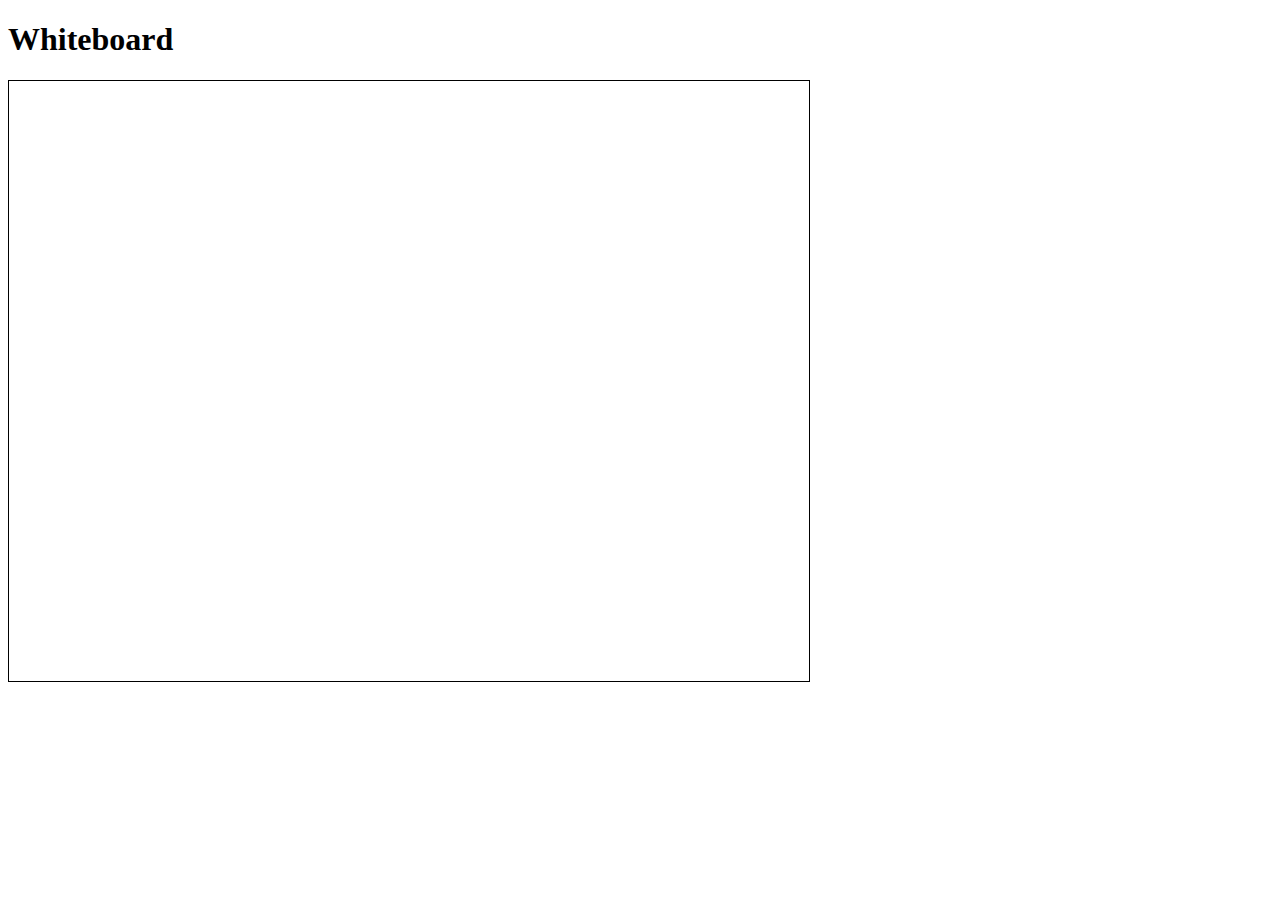
==== static/whiteboard.html @ 65f7a16d "initial commit" ====
<!DOCTYPE html>
<html lang="en">
<head>
    <meta charset="UTF-8">
    <meta name="viewport" content="width=device-width, initial-scale=1.0">
    <title>Whiteboard</title>
    <style>
        canvas {
            border: 1px solid black;
        }
    </style>
</head>
<body>
    <h1>Whiteboard</h1>
    <canvas id="whiteboard" width="800" height="600"></canvas>
    <!-- Harici JavaScript dosyasını bağlama -->
    <script src="script.js"></script>
</body>
</html>
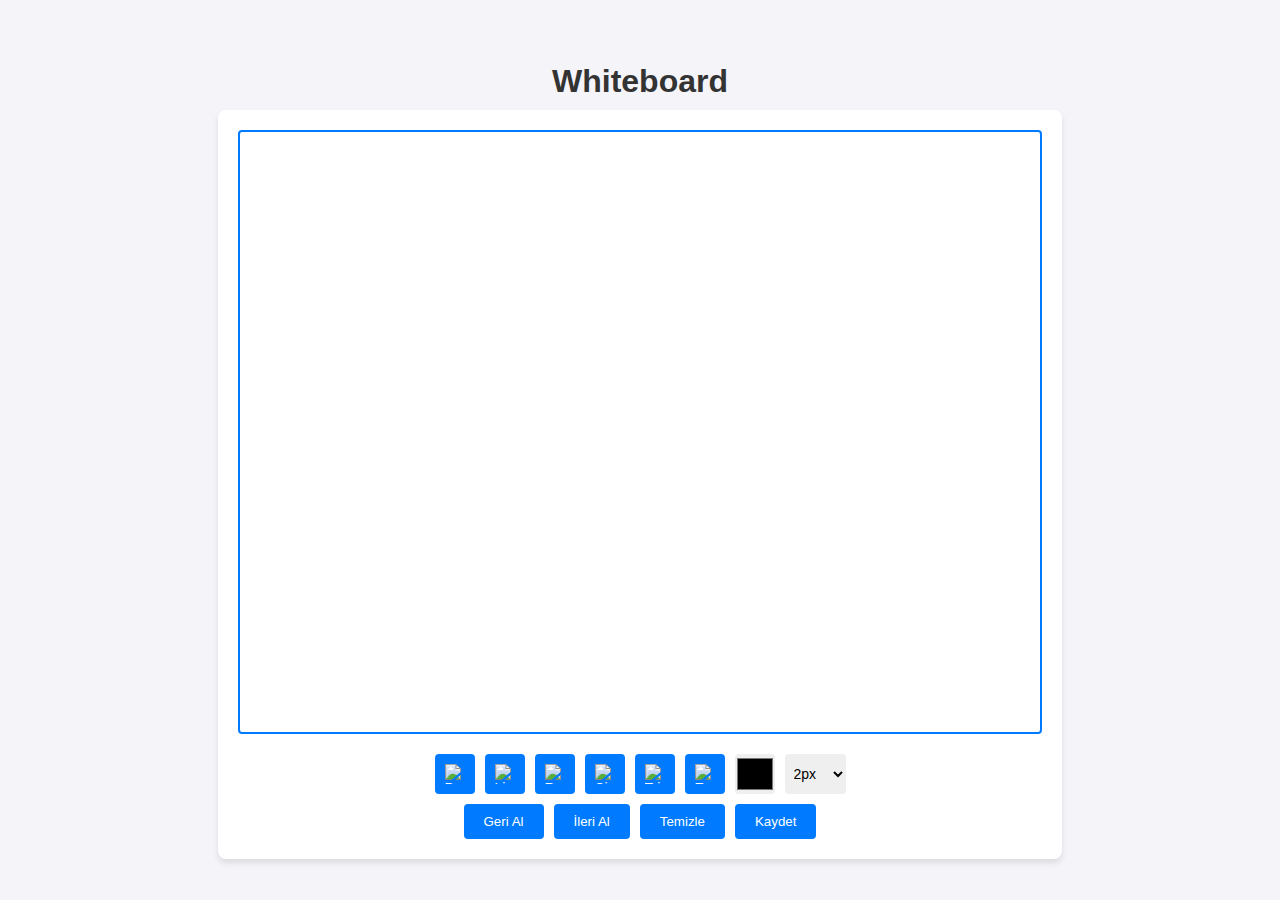
==== commit 43207b45: "deniz" ====
--- a/static/whiteboard.html
+++ b/static/whiteboard.html
@@ -5,15 +5,326 @@
     <meta name="viewport" content="width=device-width, initial-scale=1.0">
     <title>Whiteboard</title>
     <style>
+        body {
+            font-family: Arial, sans-serif;
+            background-color: #f4f4f9;
+            margin: 0;
+            padding: 0;
+            display: flex;
+            flex-direction: column;
+            align-items: center;
+            justify-content: center;
+            height: 100vh;
+        }
+
+        h1 {
+            color: #333;
+            margin-bottom: 10px;
+        }
+
+        .canvas-container {
+            display: flex;
+            flex-direction: column;
+            align-items: center;
+            background-color: #ffffff;
+            border-radius: 8px;
+            box-shadow: 0 4px 6px rgba(0, 0, 0, 0.1);
+            padding: 20px;
+        }
+
         canvas {
-            border: 1px solid black;
+            border: 2px solid #007bff;
+            border-radius: 4px;
+        }
+
+        .controls {
+            margin-top: 20px;
+            display: flex;
+            flex-wrap: wrap;
+            gap: 10px;
+            justify-content: center;
+        }
+
+        .controls button, .controls input, .controls select {
+            padding: 10px;
+            font-size: 14px;
+            border: none;
+            border-radius: 4px;
+            cursor: pointer;
+        }
+
+        .controls button {
+            background-color: #007bff;
+            color: white;
+            width: 40px;
+            height: 40px;
+            display: flex;
+            align-items: center;
+            justify-content: center;
+        }
+
+        .controls button img {
+            width: 20px;
+            height: 20px;
+        }
+
+        .controls button:hover {
+            background-color: #0056b3;
+        }
+
+        .controls input[type="color"] {
+            width: 40px;
+            height: 40px;
+            padding: 0;
+            border: none;
+        }
+
+        .controls select {
+            font-size: 14px;
+            padding: 5px;
+        }
+
+        .text-controls {
+            display: flex;
+            gap: 10px;
+            margin-top: 10px;
+        }
+
+        .text-controls button {
+            padding: 10px 20px;
+            background-color: #007bff;
+            color: white;
+            border: none;
+            border-radius: 4px;
+            cursor: pointer;
+        }
+
+        .text-controls button:hover {
+            background-color: #0056b3;
         }
     </style>
 </head>
 <body>
     <h1>Whiteboard</h1>
-    <canvas id="whiteboard" width="800" height="600"></canvas>
-    <!-- Harici JavaScript dosyasını bağlama -->
-    <script src="script.js"></script>
+    <div class="canvas-container">
+        <canvas id="whiteboard" width="800" height="600"></canvas>
+        <div class="controls">
+            <button onclick="setMode('draw')">
+                <img src="/static/icons/pencil.png" alt="Draw">
+            </button>
+            <button onclick="setMode('line')">
+                <img src="/static/icons/line.png" alt="Line">
+            </button>
+            <button onclick="setMode('rectangle')">
+                <img src="/static/icons/rectangle.png" alt="Rectangle">
+            </button>
+            <button onclick="setMode('circle')">
+                <img src="/static/icons/circle.png" alt="Circle">
+            </button>
+            <button onclick="setMode('triangle')">
+                <img src="/static/icons/triangle.png" alt="Triangle">
+            </button>
+            <button onclick="setMode('erase')">
+                <img src="/static/icons/eraser.png" alt="Erase">
+            </button>
+            <input type="color" id="color-picker" onchange="changeColor(this.value)">
+            <select id="line-width" onchange="changeLineWidth(this.value)">
+                <option value="2">2px</option>
+                <option value="5">5px</option>
+                <option value="10">10px</option>
+                <option value="20">20px</option>
+            </select>
+        </div>
+        <div class="text-controls">
+            <button onclick="undo()">Geri Al</button>
+            <button onclick="redo()">İleri Al</button>
+            <button onclick="clearCanvas()">Temizle</button>
+            <button onclick="downloadCanvas()">Kaydet</button>
+        </div>
+    </div>
+
+    <script>
+        const canvas = document.getElementById('whiteboard');
+        const ctx = canvas.getContext('2d');
+        const colorPicker = document.getElementById('color-picker');
+        const lineWidthSelect = document.getElementById('line-width');
+
+        let drawing = false;
+        let mode = 'draw';
+        let startX, startY;
+        let shapes = [];
+
+        ctx.strokeStyle = colorPicker.value;
+        ctx.lineWidth = lineWidthSelect.value;
+
+        function changeColor(color) {
+            ctx.strokeStyle = color;
+        }
+
+        function changeLineWidth(width) {
+            ctx.lineWidth = width;
+        }
+
+        function setMode(selectedMode) {
+            mode = selectedMode;
+            if (mode === 'erase') {
+                ctx.strokeStyle = '#ffffff';
+            } else {
+                ctx.strokeStyle = colorPicker.value;
+            }
+        }
+
+        function redrawShapes() {
+            ctx.clearRect(0, 0, canvas.width, canvas.height);
+            shapes.forEach(shape => {
+                ctx.strokeStyle = shape.color;
+                ctx.lineWidth = shape.lineWidth;
+
+                if (shape.type === 'path') {
+                    ctx.beginPath();
+                    shape.path.forEach((point, index) => {
+                        if (index === 0) {
+                            ctx.moveTo(point.x, point.y);
+                        } else {
+                            ctx.lineTo(point.x, point.y);
+                        }
+                    });
+                    ctx.stroke();
+                } else if (shape.type === 'line') {
+                    ctx.beginPath();
+                    ctx.moveTo(shape.startX, shape.startY);
+                    ctx.lineTo(shape.endX, shape.endY);
+                    ctx.stroke();
+                    ctx.closePath();
+                } else if (shape.type === 'rectangle') {
+                    ctx.strokeRect(shape.startX, shape.startY, shape.width, shape.height);
+                } else if (shape.type === 'circle') {
+                    ctx.beginPath();
+                    ctx.arc(shape.startX, shape.startY, shape.radius, 0, 2 * Math.PI);
+                    ctx.stroke();
+                    ctx.closePath();
+                } else if (shape.type === 'triangle') {
+                    ctx.beginPath();
+                    ctx.moveTo(shape.startX, shape.startY);
+                    ctx.lineTo(shape.startX + shape.width / 2, shape.startY + shape.height);
+                    ctx.lineTo(shape.startX - shape.width / 2, shape.startY + shape.height);
+                    ctx.closePath();
+                    ctx.stroke();
+                }
+            });
+        }
+
+        canvas.addEventListener('mousedown', (e) => {
+            drawing = true;
+            startX = e.offsetX;
+            startY = e.offsetY;
+
+            if (mode === 'draw' || mode === 'erase') {
+                ctx.beginPath();
+                ctx.moveTo(startX, startY);
+                currentPath = [{ x: startX, y: startY }];
+            }
+        });
+
+        canvas.addEventListener('mousemove', (e) => {
+            if (!drawing) return;
+
+            if (mode === 'draw' || mode === 'erase') {
+                ctx.lineTo(e.offsetX, e.offsetY);
+                ctx.stroke();
+                currentPath.push({ x: e.offsetX, y: e.offsetY });
+            } else {
+                redrawShapes();
+
+                const width = e.offsetX - startX;
+                const height = e.offsetY - startY;
+
+                if (mode === 'line') {
+                    ctx.beginPath();
+                    ctx.moveTo(startX, startY);
+                    ctx.lineTo(e.offsetX, e.offsetY);
+                    ctx.stroke();
+                    ctx.closePath();
+                } else if (mode === 'rectangle') {
+                    ctx.strokeRect(startX, startY, width, height);
+                } else if (mode === 'circle') {
+                    const radius = Math.sqrt(width * width + height * height);
+                    ctx.beginPath();
+                    ctx.arc(startX, startY, radius, 0, 2 * Math.PI);
+                    ctx.stroke();
+                    ctx.closePath();
+                } else if (mode === 'triangle') {
+                    ctx.beginPath();
+                    ctx.moveTo(startX, startY);
+                    ctx.lineTo(startX + width / 2, startY + height);
+                    ctx.lineTo(startX - width / 2, startY + height);
+                    ctx.closePath();
+                    ctx.stroke();
+                }
+            }
+        });
+
+        canvas.addEventListener('mouseup', (e) => {
+            if (!drawing) return;
+            drawing = false;
+
+            const width = e.offsetX - startX;
+            const height = e.offsetY - startY;
+
+            // Yeni bir çizim yapıldığında redoStack'i temizle
+            redoStack = [];
+
+            if (mode === 'draw' || mode === 'erase') {
+                shapes.push({ type: 'path', path: currentPath, color: ctx.strokeStyle, lineWidth: ctx.lineWidth });
+                currentPath = [];
+            } else {
+                let shape;
+                if (mode === 'line') {
+                    shape = { type: 'line', startX, startY, endX: e.offsetX, endY: e.offsetY, color: ctx.strokeStyle, lineWidth: ctx.lineWidth };
+                } else if (mode === 'rectangle') {
+                    shape = { type: 'rectangle', startX, startY, width, height, color: ctx.strokeStyle, lineWidth: ctx.lineWidth };
+                } else if (mode === 'circle') {
+                    const radius = Math.sqrt(width * width + height * height);
+                    shape = { type: 'circle', startX, startY, radius, color: ctx.strokeStyle, lineWidth: ctx.lineWidth };
+                } else if (mode === 'triangle') {
+                    shape = { type: 'triangle', startX, startY, width, height, color: ctx.strokeStyle, lineWidth: ctx.lineWidth };
+                }
+                shapes.push(shape);
+            }
+            redrawShapes();
+        });
+
+
+
+         function undo() {
+            if (shapes.length > 0) {
+                const lastShape = shapes.pop();
+                redoStack.push(lastShape); // Undo edilen şekli redo için sakla
+                redrawShapes();
+            }
+        }
+
+        function redo() {
+            if (redoStack.length > 0) {
+                const shape = redoStack.pop(); // Son eklenen şekli geri al
+                shapes.push(shape); // Shapes listesine ekle
+                redrawShapes();
+            }
+        }
+
+
+
+        function clearCanvas() {
+            shapes = [];
+            ctx.clearRect(0, 0, canvas.width, canvas.height);
+        }
+
+        function downloadCanvas() {
+            const link = document.createElement('a');
+            link.download = 'whiteboard.png';
+            link.href = canvas.toDataURL();
+            link.click();
+        }
+    </script>
 </body>
 </html>
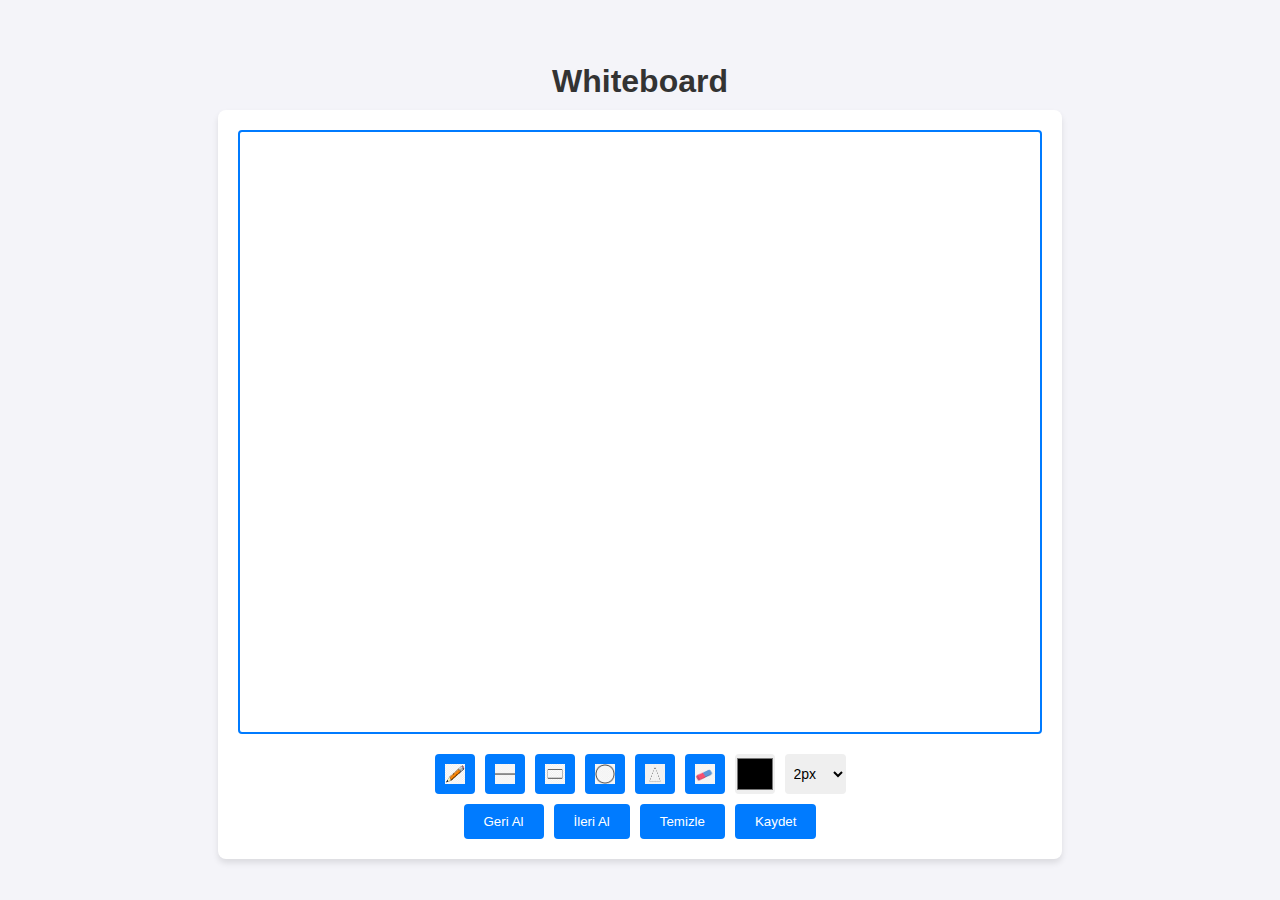
==== commit a7f2c4d6: "Eraser eklenecek, punto ayarı fixlenecek, lobi link üzerinden erişimi engellenecek." ====
--- a/static/whiteboard.html
+++ b/static/whiteboard.html
@@ -143,188 +143,6 @@
         </div>
     </div>
 
-    <script>
-        const canvas = document.getElementById('whiteboard');
-        const ctx = canvas.getContext('2d');
-        const colorPicker = document.getElementById('color-picker');
-        const lineWidthSelect = document.getElementById('line-width');
-
-        let drawing = false;
-        let mode = 'draw';
-        let startX, startY;
-        let shapes = [];
-
-        ctx.strokeStyle = colorPicker.value;
-        ctx.lineWidth = lineWidthSelect.value;
-
-        function changeColor(color) {
-            ctx.strokeStyle = color;
-        }
-
-        function changeLineWidth(width) {
-            ctx.lineWidth = width;
-        }
-
-        function setMode(selectedMode) {
-            mode = selectedMode;
-            if (mode === 'erase') {
-                ctx.strokeStyle = '#ffffff';
-            } else {
-                ctx.strokeStyle = colorPicker.value;
-            }
-        }
-
-        function redrawShapes() {
-            ctx.clearRect(0, 0, canvas.width, canvas.height);
-            shapes.forEach(shape => {
-                ctx.strokeStyle = shape.color;
-                ctx.lineWidth = shape.lineWidth;
-
-                if (shape.type === 'path') {
-                    ctx.beginPath();
-                    shape.path.forEach((point, index) => {
-                        if (index === 0) {
-                            ctx.moveTo(point.x, point.y);
-                        } else {
-                            ctx.lineTo(point.x, point.y);
-                        }
-                    });
-                    ctx.stroke();
-                } else if (shape.type === 'line') {
-                    ctx.beginPath();
-                    ctx.moveTo(shape.startX, shape.startY);
-                    ctx.lineTo(shape.endX, shape.endY);
-                    ctx.stroke();
-                    ctx.closePath();
-                } else if (shape.type === 'rectangle') {
-                    ctx.strokeRect(shape.startX, shape.startY, shape.width, shape.height);
-                } else if (shape.type === 'circle') {
-                    ctx.beginPath();
-                    ctx.arc(shape.startX, shape.startY, shape.radius, 0, 2 * Math.PI);
-                    ctx.stroke();
-                    ctx.closePath();
-                } else if (shape.type === 'triangle') {
-                    ctx.beginPath();
-                    ctx.moveTo(shape.startX, shape.startY);
-                    ctx.lineTo(shape.startX + shape.width / 2, shape.startY + shape.height);
-                    ctx.lineTo(shape.startX - shape.width / 2, shape.startY + shape.height);
-                    ctx.closePath();
-                    ctx.stroke();
-                }
-            });
-        }
-
-        canvas.addEventListener('mousedown', (e) => {
-            drawing = true;
-            startX = e.offsetX;
-            startY = e.offsetY;
-
-            if (mode === 'draw' || mode === 'erase') {
-                ctx.beginPath();
-                ctx.moveTo(startX, startY);
-                currentPath = [{ x: startX, y: startY }];
-            }
-        });
-
-        canvas.addEventListener('mousemove', (e) => {
-            if (!drawing) return;
-
-            if (mode === 'draw' || mode === 'erase') {
-                ctx.lineTo(e.offsetX, e.offsetY);
-                ctx.stroke();
-                currentPath.push({ x: e.offsetX, y: e.offsetY });
-            } else {
-                redrawShapes();
-
-                const width = e.offsetX - startX;
-                const height = e.offsetY - startY;
-
-                if (mode === 'line') {
-                    ctx.beginPath();
-                    ctx.moveTo(startX, startY);
-                    ctx.lineTo(e.offsetX, e.offsetY);
-                    ctx.stroke();
-                    ctx.closePath();
-                } else if (mode === 'rectangle') {
-                    ctx.strokeRect(startX, startY, width, height);
-                } else if (mode === 'circle') {
-                    const radius = Math.sqrt(width * width + height * height);
-                    ctx.beginPath();
-                    ctx.arc(startX, startY, radius, 0, 2 * Math.PI);
-                    ctx.stroke();
-                    ctx.closePath();
-                } else if (mode === 'triangle') {
-                    ctx.beginPath();
-                    ctx.moveTo(startX, startY);
-                    ctx.lineTo(startX + width / 2, startY + height);
-                    ctx.lineTo(startX - width / 2, startY + height);
-                    ctx.closePath();
-                    ctx.stroke();
-                }
-            }
-        });
-
-        canvas.addEventListener('mouseup', (e) => {
-            if (!drawing) return;
-            drawing = false;
-
-            const width = e.offsetX - startX;
-            const height = e.offsetY - startY;
-
-            // Yeni bir çizim yapıldığında redoStack'i temizle
-            redoStack = [];
-
-            if (mode === 'draw' || mode === 'erase') {
-                shapes.push({ type: 'path', path: currentPath, color: ctx.strokeStyle, lineWidth: ctx.lineWidth });
-                currentPath = [];
-            } else {
-                let shape;
-                if (mode === 'line') {
-                    shape = { type: 'line', startX, startY, endX: e.offsetX, endY: e.offsetY, color: ctx.strokeStyle, lineWidth: ctx.lineWidth };
-                } else if (mode === 'rectangle') {
-                    shape = { type: 'rectangle', startX, startY, width, height, color: ctx.strokeStyle, lineWidth: ctx.lineWidth };
-                } else if (mode === 'circle') {
-                    const radius = Math.sqrt(width * width + height * height);
-                    shape = { type: 'circle', startX, startY, radius, color: ctx.strokeStyle, lineWidth: ctx.lineWidth };
-                } else if (mode === 'triangle') {
-                    shape = { type: 'triangle', startX, startY, width, height, color: ctx.strokeStyle, lineWidth: ctx.lineWidth };
-                }
-                shapes.push(shape);
-            }
-            redrawShapes();
-        });
-
-
-
-         function undo() {
-            if (shapes.length > 0) {
-                const lastShape = shapes.pop();
-                redoStack.push(lastShape); // Undo edilen şekli redo için sakla
-                redrawShapes();
-            }
-        }
-
-        function redo() {
-            if (redoStack.length > 0) {
-                const shape = redoStack.pop(); // Son eklenen şekli geri al
-                shapes.push(shape); // Shapes listesine ekle
-                redrawShapes();
-            }
-        }
-
-
-
-        function clearCanvas() {
-            shapes = [];
-            ctx.clearRect(0, 0, canvas.width, canvas.height);
-        }
-
-        function downloadCanvas() {
-            const link = document.createElement('a');
-            link.download = 'whiteboard.png';
-            link.href = canvas.toDataURL();
-            link.click();
-        }
-    </script>
+    <script src="script.js"></script>
 </body>
 </html>
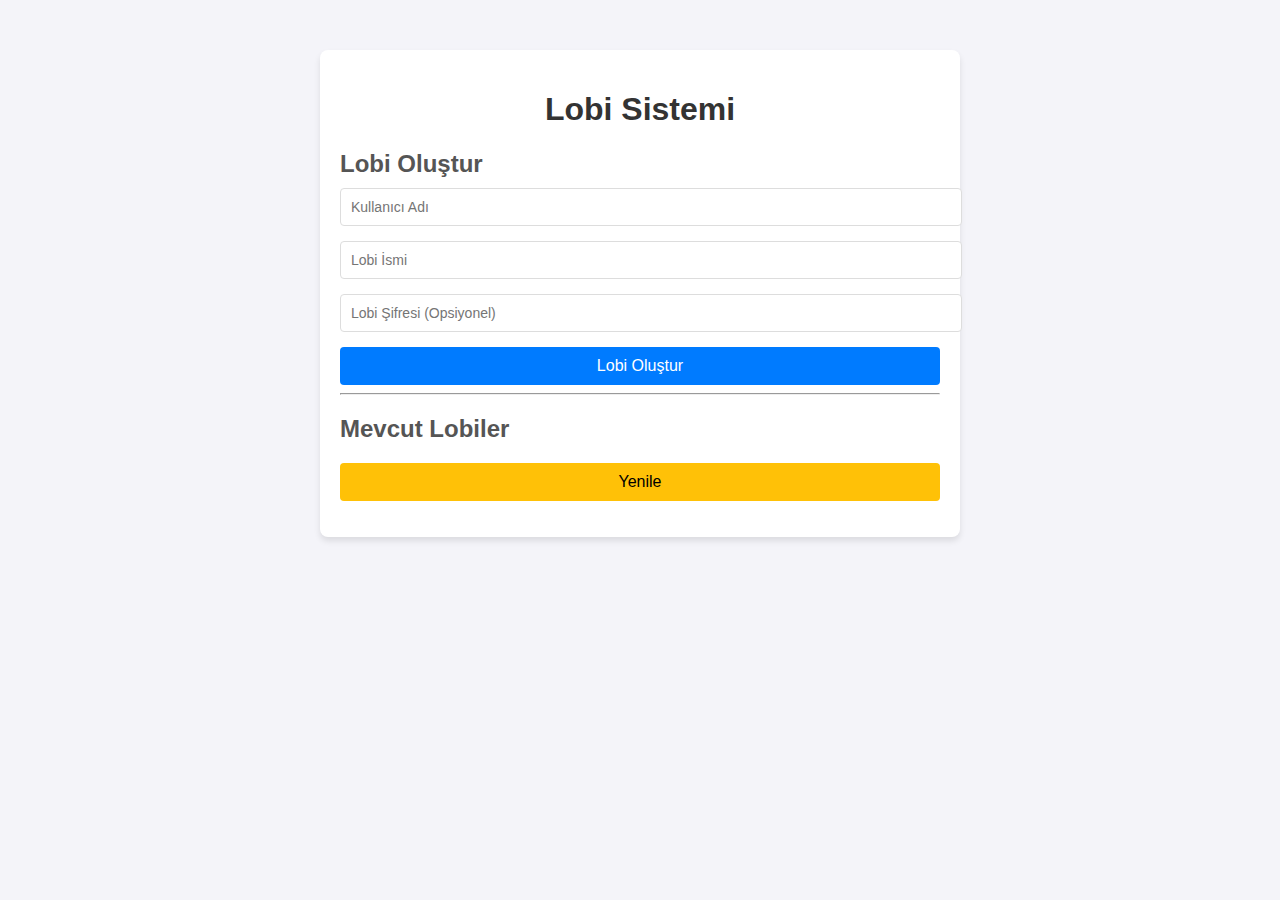
==== commit 031ea5bf: "-sifre hashlenme eklendi -token mantigi eklendi artik her kullanicinin urlsine tek kullanimlik bir t" ====
--- a/static/whiteboard.html
+++ b/static/whiteboard.html
@@ -22,6 +22,11 @@
             margin-bottom: 10px;
         }
 
+        .main-container {
+            display: flex;
+            gap: 20px;
+        }
+
         .canvas-container {
             display: flex;
             flex-direction: column;
@@ -30,6 +35,38 @@
             border-radius: 8px;
             box-shadow: 0 4px 6px rgba(0, 0, 0, 0.1);
             padding: 20px;
+        }
+
+        .user-list-container {
+            background-color: #ffffff;
+            border-radius: 8px;
+            box-shadow: 0 4px 6px rgba(0, 0, 0, 0.1);
+            padding: 20px;
+            width: 200px;
+            max-height: 600px;
+            overflow-y: auto;
+        }
+
+        .user-list-container h2 {
+            margin: 0 0 10px 0;
+            font-size: 18px;
+            color: #007bff;
+            text-align: center;
+        }
+
+        .user-list {
+            list-style: none;
+            padding: 0;
+            margin: 0;
+        }
+
+        .user-list li {
+            padding: 10px;
+            border: 1px solid #ddd;
+            border-radius: 4px;
+            margin-bottom: 5px;
+            text-align: center;
+            background-color: #f9f9f9;
         }
 
         canvas {
@@ -106,40 +143,46 @@
 </head>
 <body>
     <h1>Whiteboard</h1>
-    <div class="canvas-container">
-        <canvas id="whiteboard" width="800" height="600"></canvas>
-        <div class="controls">
-            <button onclick="setMode('draw')">
-                <img src="/static/icons/pencil.png" alt="Draw">
-            </button>
-            <button onclick="setMode('line')">
-                <img src="/static/icons/line.png" alt="Line">
-            </button>
-            <button onclick="setMode('rectangle')">
-                <img src="/static/icons/rectangle.png" alt="Rectangle">
-            </button>
-            <button onclick="setMode('circle')">
-                <img src="/static/icons/circle.png" alt="Circle">
-            </button>
-            <button onclick="setMode('triangle')">
-                <img src="/static/icons/triangle.png" alt="Triangle">
-            </button>
-            <button onclick="setMode('erase')">
-                <img src="/static/icons/eraser.png" alt="Erase">
-            </button>
-            <input type="color" id="color-picker" onchange="changeColor(this.value)">
-            <select id="line-width" onchange="changeLineWidth(this.value)">
-                <option value="2">2px</option>
-                <option value="5">5px</option>
-                <option value="10">10px</option>
-                <option value="20">20px</option>
-            </select>
+    <div class="main-container">
+        <div class="canvas-container">
+            <canvas id="whiteboard" width="800" height="600"></canvas>
+            <div class="controls">
+                <button onclick="setMode('draw')">
+                    <img src="/static/icons/pencil.png" alt="Draw">
+                </button>
+                <button onclick="setMode('line')">
+                    <img src="/static/icons/line.png" alt="Line">
+                </button>
+                <button onclick="setMode('rectangle')">
+                    <img src="/static/icons/rectangle.png" alt="Rectangle">
+                </button>
+                <button onclick="setMode('circle')">
+                    <img src="/static/icons/circle.png" alt="Circle">
+                </button>
+                <button onclick="setMode('triangle')">
+                    <img src="/static/icons/triangle.png" alt="Triangle">
+                </button>
+                <button onclick="setMode('erase')">
+                    <img src="/static/icons/eraser.png" alt="Erase">
+                </button>
+                <input type="color" id="color-picker" onchange="changeColor(this.value)">
+                <select id="line-width" onchange="changeLineWidth(this.value)">
+                    <option value="2">2px</option>
+                    <option value="5">5px</option>
+                    <option value="10">10px</option>
+                    <option value="20">20px</option>
+                </select>
+            </div>
+            <div class="text-controls">
+                <button onclick="undo()">Geri Al</button>
+                <button onclick="redo()">İleri Al</button>
+                <button onclick="clearCanvas()">Temizle</button>
+                <button onclick="downloadCanvas()">Kaydet</button>
+            </div>
         </div>
-        <div class="text-controls">
-            <button onclick="undo()">Geri Al</button>
-            <button onclick="redo()">İleri Al</button>
-            <button onclick="clearCanvas()">Temizle</button>
-            <button onclick="downloadCanvas()">Kaydet</button>
+        <div class="user-list-container">
+            <h2>Users</h2>
+            <ul id="user-list" class="user-list"></ul>
         </div>
     </div>
 
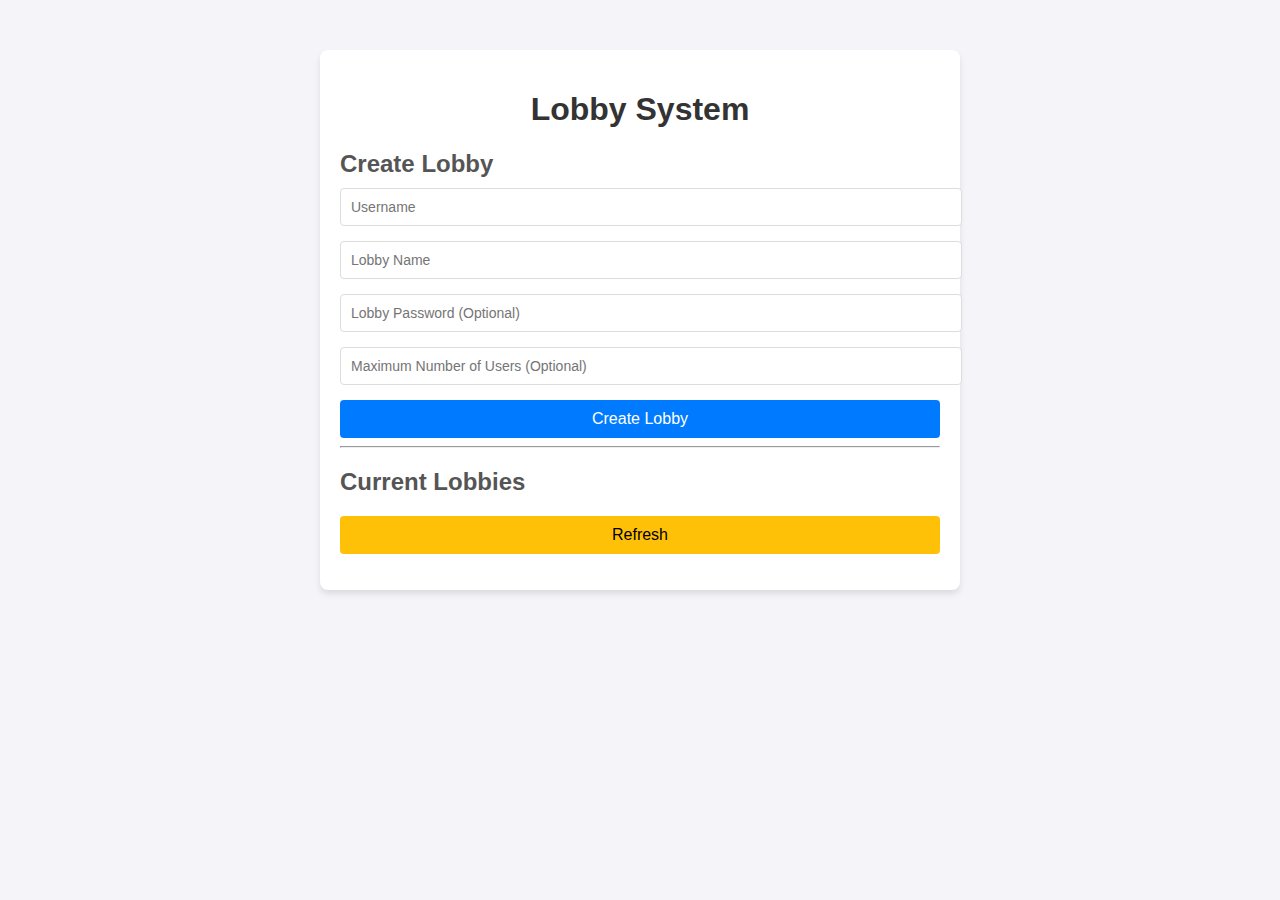
==== commit 4e964b7e: "Language Updated to English" ====
--- a/static/whiteboard.html
+++ b/static/whiteboard.html
@@ -4,142 +4,7 @@
     <meta charset="UTF-8">
     <meta name="viewport" content="width=device-width, initial-scale=1.0">
     <title>Whiteboard</title>
-    <style>
-        body {
-            font-family: Arial, sans-serif;
-            background-color: #f4f4f9;
-            margin: 0;
-            padding: 0;
-            display: flex;
-            flex-direction: column;
-            align-items: center;
-            justify-content: center;
-            height: 100vh;
-        }
-
-        h1 {
-            color: #333;
-            margin-bottom: 10px;
-        }
-
-        .main-container {
-            display: flex;
-            gap: 20px;
-        }
-
-        .canvas-container {
-            display: flex;
-            flex-direction: column;
-            align-items: center;
-            background-color: #ffffff;
-            border-radius: 8px;
-            box-shadow: 0 4px 6px rgba(0, 0, 0, 0.1);
-            padding: 20px;
-        }
-
-        .user-list-container {
-            background-color: #ffffff;
-            border-radius: 8px;
-            box-shadow: 0 4px 6px rgba(0, 0, 0, 0.1);
-            padding: 20px;
-            width: 200px;
-            max-height: 600px;
-            overflow-y: auto;
-        }
-
-        .user-list-container h2 {
-            margin: 0 0 10px 0;
-            font-size: 18px;
-            color: #007bff;
-            text-align: center;
-        }
-
-        .user-list {
-            list-style: none;
-            padding: 0;
-            margin: 0;
-        }
-
-        .user-list li {
-            padding: 10px;
-            border: 1px solid #ddd;
-            border-radius: 4px;
-            margin-bottom: 5px;
-            text-align: center;
-            background-color: #f9f9f9;
-        }
-
-        canvas {
-            border: 2px solid #007bff;
-            border-radius: 4px;
-        }
-
-        .controls {
-            margin-top: 20px;
-            display: flex;
-            flex-wrap: wrap;
-            gap: 10px;
-            justify-content: center;
-        }
-
-        .controls button, .controls input, .controls select {
-            padding: 10px;
-            font-size: 14px;
-            border: none;
-            border-radius: 4px;
-            cursor: pointer;
-        }
-
-        .controls button {
-            background-color: #007bff;
-            color: white;
-            width: 40px;
-            height: 40px;
-            display: flex;
-            align-items: center;
-            justify-content: center;
-        }
-
-        .controls button img {
-            width: 20px;
-            height: 20px;
-        }
-
-        .controls button:hover {
-            background-color: #0056b3;
-        }
-
-        .controls input[type="color"] {
-            width: 40px;
-            height: 40px;
-            padding: 0;
-            border: none;
-        }
-
-        .controls select {
-            font-size: 14px;
-            padding: 5px;
-        }
-
-        .text-controls {
-            display: flex;
-            gap: 10px;
-            margin-top: 10px;
-        }
-
-        .text-controls button {
-            padding: 10px 20px;
-            background-color: #007bff;
-            color: white;
-            border: none;
-            border-radius: 4px;
-            cursor: pointer;
-        }
-
-        .text-controls button:hover {
-            background-color: #0056b3;
-        }
-    </style>
+    <link rel="stylesheet" href="whiteboard_style.css">
 </head>
 <body>
     <h1>Whiteboard</h1>
@@ -166,18 +31,16 @@
                     <img src="/static/icons/eraser.png" alt="Erase">
                 </button>
                 <input type="color" id="color-picker" onchange="changeColor(this.value)">
-                <select id="line-width" onchange="changeLineWidth(this.value)">
-                    <option value="2">2px</option>
-                    <option value="5">5px</option>
-                    <option value="10">10px</option>
-                    <option value="20">20px</option>
-                </select>
+                <div class="line-width-container">
+                    <input type="range" id="line-width" min="1" max="20" value="2" oninput="changeLineWidth(this.value); document.getElementById('line-width-value').textContent = this.value + 'px';">
+                    <span id="line-width-value">2px</span>
+                </div>
             </div>
             <div class="text-controls">
-                <button onclick="undo()">Geri Al</button>
-                <button onclick="redo()">İleri Al</button>
-                <button onclick="clearCanvas()">Temizle</button>
-                <button onclick="downloadCanvas()">Kaydet</button>
+                <button onclick="undo()">Undo</button>
+                <button onclick="redo()">Redo</button>
+                <button onclick="clearCanvas()">Clear</button>
+                <button onclick="downloadCanvas()">Save</button>
             </div>
         </div>
         <div class="user-list-container">
--- a/static/whiteboard_style.css
+++ b/static/whiteboard_style.css
@@ -0,0 +1,134 @@
+body {
+    font-family: Arial, sans-serif;
+    background-color: #f4f4f9;
+    margin: 0;
+    padding: 0;
+    display: flex;
+    flex-direction: column;
+    align-items: center;
+    justify-content: center;
+    height: 100vh;
+}
+
+h1 {
+    color: #333;
+    margin-bottom: 10px;
+}
+
+.main-container {
+    display: flex;
+    gap: 20px;
+}
+
+.canvas-container {
+    display: flex;
+    flex-direction: column;
+    align-items: center;
+    background-color: #ffffff;
+    border-radius: 8px;
+    box-shadow: 0 4px 6px rgba(0, 0, 0, 0.1);
+    padding: 20px;
+}
+
+.user-list-container {
+    background-color: #ffffff;
+    border-radius: 8px;
+    box-shadow: 0 4px 6px rgba(0, 0, 0, 0.1);
+    padding: 20px;
+    width: 200px;
+    max-height: 600px;
+    overflow-y: auto;
+}
+
+.user-list-container h2 {
+    margin: 0 0 10px 0;
+    font-size: 18px;
+    color: #007bff;
+    text-align: center;
+}
+
+.user-list {
+    list-style: none;
+    padding: 0;
+    margin: 0;
+}
+
+.user-list li {
+    padding: 10px;
+    border: 1px solid #ddd;
+    border-radius: 4px;
+    margin-bottom: 5px;
+    text-align: center;
+    background-color: #f9f9f9;
+}
+
+canvas {
+    border: 2px solid #007bff;
+    border-radius: 4px;
+}
+
+.controls {
+    margin-top: 20px;
+    display: flex;
+    flex-wrap: wrap;
+    gap: 10px;
+    justify-content: center;
+}
+
+.controls button, .controls input, .controls select {
+    padding: 10px;
+    font-size: 14px;
+    border: none;
+    border-radius: 4px;
+    cursor: pointer;
+}
+
+.controls button {
+    background-color: #007bff;
+    color: white;
+    width: 40px;
+    height: 40px;
+    display: flex;
+    align-items: center;
+    justify-content: center;
+}
+
+.controls button img {
+    width: 20px;
+    height: 20px;
+}
+
+.controls button:hover {
+    background-color: #0056b3;
+}
+
+.controls input[type="color"] {
+    width: 40px;
+    height: 40px;
+    padding: 0;
+    border: none;
+}
+
+.controls select {
+    font-size: 14px;
+    padding: 5px;
+}
+
+.text-controls {
+    display: flex;
+    gap: 10px;
+    margin-top: 10px;
+}
+
+.text-controls button {
+    padding: 10px 20px;
+    background-color: #007bff;
+    color: white;
+    border: none;
+    border-radius: 4px;
+    cursor: pointer;
+}
+
+.text-controls button:hover {
+    background-color: #0056b3;
+}